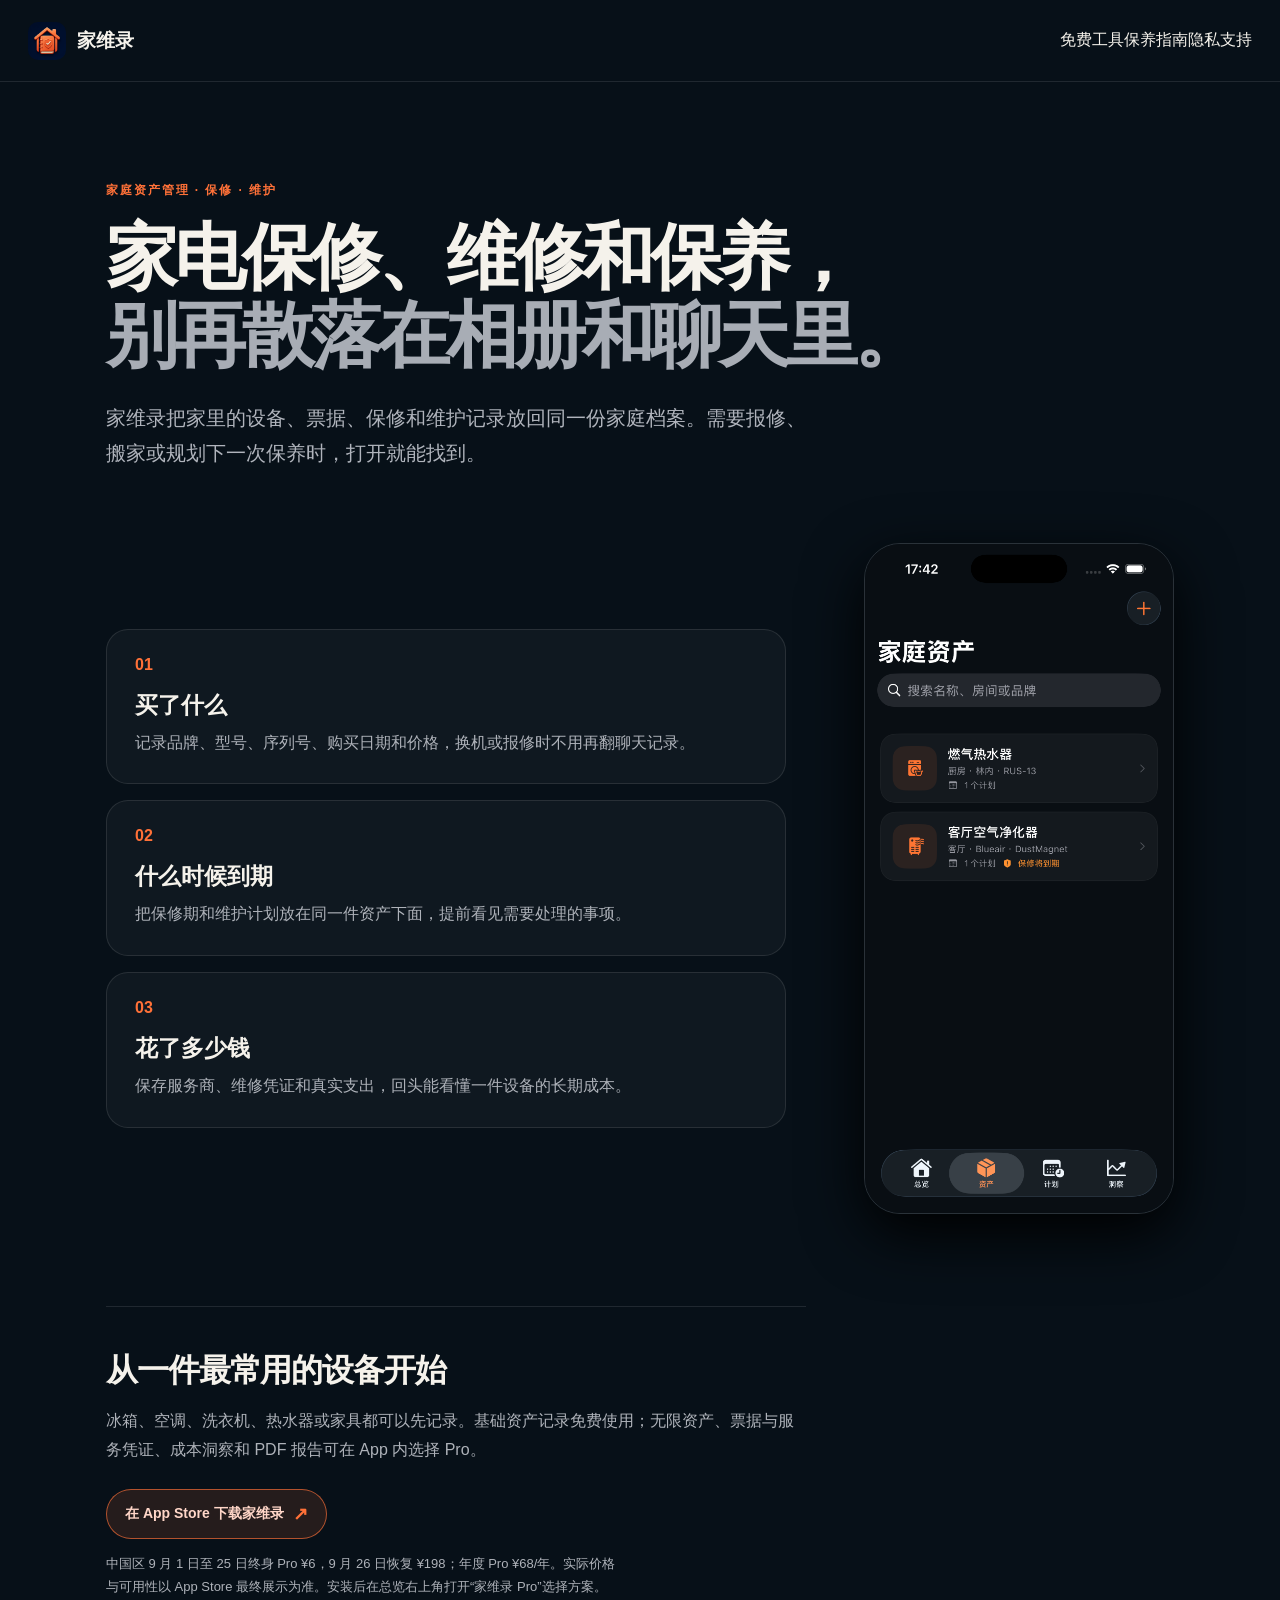
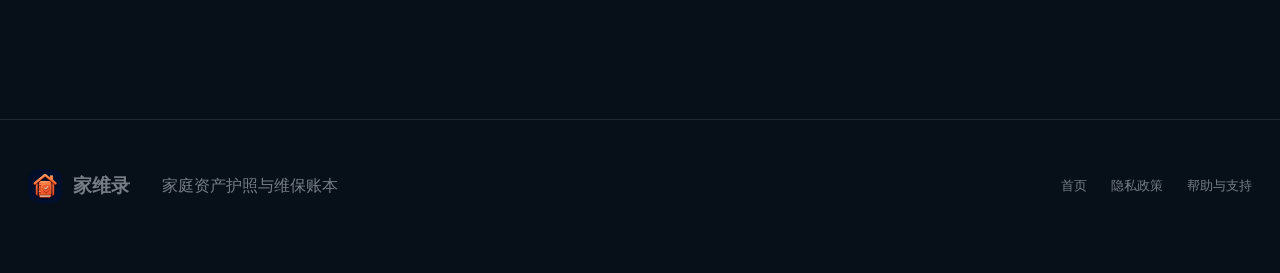
==== docs/home-maintenance/index.html @ 5a997d84 "docs: explain in-app pro purchase path" ====
<!doctype html>
<html lang="zh-Hans">
<head>
  <meta charset="utf-8">
  <meta name="viewport" content="width=device-width,initial-scale=1">
  <title>家电保修与维修记录 · 家维录</title>
  <meta name="description" content="记录家电保修、维修凭证与保养历史，让家庭设备的每次维护都有迹可查。">
  <link rel="canonical" href="https://wanglei13975.github.io/jiaweilu-homefolio-site/home-maintenance/">
  <meta property="og:title" content="家电保修与维修记录 · 家维录">
  <meta property="og:description" content="免费记录家电保修、维修凭证与保养日期，家庭资产一处可查。">
  <meta property="og:url" content="https://wanglei13975.github.io/jiaweilu-homefolio-site/home-maintenance/">
  <meta property="og:image" content="https://wanglei13975.github.io/jiaweilu-homefolio-site/og-v2.png">
  <meta name="twitter:card" content="summary_large_image">
  <meta name="twitter:title" content="家电保修与维修记录 · 家维录">
  <meta name="twitter:description" content="免费记录家电保修、维修凭证与保养日期。">
  <meta name="twitter:image" content="https://wanglei13975.github.io/jiaweilu-homefolio-site/og-v2.png">
  <link rel="icon" href="../favicon.svg">
  <link rel="stylesheet" href="../style.css">
</head>
<body>
  <nav class="nav"><a class="wordmark" href="../"><img src="../app-icon.png" width="38" height="38" alt="家维录图标"><span>家维录</span></a><div><a href="../maintenance-calculator/">免费工具</a><a href="./">保养指南</a><a href="../privacy/">隐私</a><a href="../support/">支持</a></div></nav>
  <article class="guide">
    <p class="eyebrow">家庭资产管理 · 保修 · 维护</p>
    <h1>家电保修、维修和保养，<br><em>别再散落在相册和聊天里。</em></h1>
    <p class="lead">家维录把家里的设备、票据、保修和维护记录放回同一份家庭档案。需要报修、搬家或规划下一次保养时，打开就能找到。</p>
    <div class="guideGrid">
      <div class="guideCards"><section class="guideCard"><span>01</span><h2>买了什么</h2><p>记录品牌、型号、序列号、购买日期和价格，换机或报修时不用再翻聊天记录。</p></section><section class="guideCard"><span>02</span><h2>什么时候到期</h2><p>把保修期和维护计划放在同一件资产下面，提前看见需要处理的事项。</p></section><section class="guideCard"><span>03</span><h2>花了多少钱</h2><p>保存服务商、维修凭证和真实支出，回头能看懂一件设备的长期成本。</p></section></div>
      <img class="guideImage" src="../assets.png" width="310" height="674" alt="家维录家庭资产列表与保修记录">
    </div>
    <section class="guideBottom"><h2>从一件最常用的设备开始</h2><p>冰箱、空调、洗衣机、热水器或家具都可以先记录。基础资产记录免费使用；无限资产、票据与服务凭证、成本洞察和 PDF 报告可在 App 内选择 Pro。</p><a class="storeCta" href="https://apps.apple.com/cn/app/%E5%AE%B6%E7%BB%B4%E5%BD%95/id6799400433?ct=github_home_maintenance&amp;mt=8" target="_blank" rel="noreferrer">在 App Store 下载家维录 <b>↗</b></a><p class="availability">中国区 9 月 1 日至 25 日终身 Pro ¥6，9 月 26 日恢复 ¥198；年度 Pro ¥68/年。实际价格与可用性以 App Store 最终展示为准。安装后在总览右上角打开“家维录 Pro”选择方案。</p></section>
  </article>
  <footer><div class="wordmark"><img src="../app-icon.png" width="34" height="34" alt=""><span>家维录</span></div><p>家庭资产护照与维保账本</p><div><a href="../">首页</a><a href="../privacy/">隐私政策</a><a href="../support/">帮助与支持</a></div></footer>
</body>
</html>
---- docs/style.css ----
:root{--ink:#f5f2eb;--muted:#999da7;--navy:#071018;--card:#101a23;--orange:#ff7138;--line:rgba(255,255,255,.1)}*{box-sizing:border-box}html{scroll-behavior:smooth}body{margin:0;background:var(--navy);color:var(--ink);font-family:-apple-system,BlinkMacSystemFont,"SF Pro Display","PingFang SC",sans-serif}a{color:inherit;text-decoration:none}.wrap{max-width:1180px;margin:auto}.nav{height:82px;padding:0 28px;display:flex;align-items:center;justify-content:space-between;border-bottom:1px solid var(--line)}.navLinks{display:flex;gap:30px;color:var(--muted);font-size:14px}.nav a:hover,.textLink:hover{color:var(--ink)}.wordmark{display:flex;align-items:center;gap:11px;font-weight:750;font-size:19px}.wordmark img{border-radius:10px}.hero{min-height:760px;padding:85px 28px 0;display:grid;grid-template-columns:1.08fr .92fr;align-items:center;overflow:hidden}.eyebrow{color:var(--orange);font-size:12px;font-weight:750;letter-spacing:.16em;text-transform:uppercase}.hero h1{font-size:clamp(46px,6vw,78px);line-height:1.08;letter-spacing:-.055em;margin:20px 0 26px}.hero h1 em{font-style:normal;color:#a8adb5}.lead{max-width:570px;color:#b0b4bc;font-size:20px;line-height:1.75}.badges{display:flex;gap:9px;margin-top:30px}.badges span{padding:8px 13px;border:1px solid var(--line);border-radius:999px;color:#c8cbd0;font-size:13px}.storeCta{display:inline-flex;align-items:center;gap:9px;margin-top:24px;padding:13px 18px;border:1px solid rgba(255,113,56,.65);border-radius:999px;background:rgba(255,113,56,.12);color:#ffd6c8;font-size:14px;font-weight:750}.storeCta b{color:var(--orange);font-size:18px}.storeCta:hover,.storeCta:focus-visible{background:rgba(255,113,56,.2);border-color:var(--orange)}.availability{max-width:520px;margin:13px 0 0;color:#858b95;font-size:13px;line-height:1.7}.heroVisual{height:690px;position:relative;display:grid;place-items:end center}.halo{position:absolute;width:560px;height:560px;border-radius:50%;background:radial-gradient(circle,rgba(255,113,56,.25),transparent 66%);filter:blur(8px)}.phone{position:relative;width:360px;height:auto;border-radius:54px 54px 0 0;box-shadow:0 24px 80px #000;transform:rotate(2deg);border:1px solid rgba(255,255,255,.14)}.features{background:#f0ece3;color:#12171c;padding:105px max(28px,calc((100vw - 1124px)/2))}.sectionIntro{display:grid;grid-template-columns:.5fr 1.5fr;align-items:start}.sectionIntro h2{font-size:clamp(38px,5vw,62px);letter-spacing:-.045em;line-height:1.08;margin:0;max-width:760px}.featureGrid{display:grid;grid-template-columns:repeat(3,1fr);gap:18px;margin-top:70px}.featureGrid article{background:#fff;padding:30px;border-radius:24px;min-height:260px}.featureGrid span{color:var(--orange);font-weight:800}.featureGrid h3{font-size:22px;margin:60px 0 12px}.featureGrid p,.showcaseCopy>p{color:#646b72;line-height:1.75}.showcase{padding:120px 28px;display:grid;grid-template-columns:.85fr 1.15fr;gap:60px;align-items:center}.showcase h2,.privacyBand h2{font-size:clamp(38px,5vw,60px);line-height:1.08;letter-spacing:-.045em;margin:18px 0}.showcaseCopy>p{color:#a6abb3}.showcase ul{list-style:none;padding:0;margin:28px 0}.showcase li{padding:13px 0;border-bottom:1px solid var(--line);color:#d4d6da}.showcase li:before{content:"✓";color:var(--orange);margin-right:12px}.phones{display:flex;align-items:flex-end;justify-content:center;gap:24px}.phones img{width:min(45%,310px);height:auto;border-radius:38px;box-shadow:0 20px 60px #000}.phones img:last-child{transform:translateY(35px)}.privacyBand{margin:0 auto 100px;padding:64px;border-radius:32px;background:linear-gradient(135deg,#142531,#0f1921);display:grid;grid-template-columns:1fr 1fr;gap:70px}.privacyBand p{color:#a9aeb5;line-height:1.8}.textLink{display:inline-block;margin-top:16px;color:var(--orange);font-weight:650}footer{padding:40px 28px 60px;border-top:1px solid var(--line);display:flex;align-items:center;gap:32px;color:#767c84}footer>p{flex:1}footer>div:last-child{display:flex;gap:24px;font-size:13px}.legal{max-width:780px;padding:80px 28px 120px}.legal .back{color:var(--orange);font-size:14px}.legal h1{font-size:48px;margin:40px 0 12px}.legal h2{font-size:22px;margin-top:42px}.legal p{color:#aeb2b9;line-height:1.9}.legal .date{color:#717781}@media(max-width:800px){.hero{grid-template-columns:1fr;padding-top:55px}.heroVisual{height:580px}.phone{width:300px}.sectionIntro,.showcase,.privacyBand{grid-template-columns:1fr}.featureGrid{grid-template-columns:1fr}.featureGrid article{min-height:210px}.featureGrid h3{margin-top:36px}.phones{margin-top:20px}.privacyBand{margin:0 20px 70px;padding:36px;gap:20px}footer{margin:0 24px;padding-left:0;padding-right:0;flex-wrap:wrap}footer>p{width:100%;flex-basis:100%;order:3}.nav{padding:0 20px}.navLinks{gap:16px}.navLinks a:first-child{display:none}}.guide{max-width:1124px;margin:auto;padding:88px 28px 120px}.guide h1{font-size:clamp(42px,6vw,72px);line-height:1.08;letter-spacing:-.055em;margin:20px 0 26px}.guide h1 em{font-style:normal;color:#a8adb5}.guide .lead{max-width:700px}.guideGrid{display:grid;grid-template-columns:1fr 310px;gap:78px;align-items:center;margin-top:72px}.guideCards{display:grid;gap:16px}.guideCard{padding:26px 28px;border:1px solid var(--line);border-radius:22px;background:rgba(255,255,255,.035)}.guideCard span{color:var(--orange);font-weight:800}.guideCard h2{font-size:23px;margin:16px 0 8px}.guideCard p,.guideBottom p{color:#aeb2b9;line-height:1.8;margin:0}.guideImage{width:100%;height:auto;border-radius:36px;box-shadow:0 20px 60px #000;border:1px solid rgba(255,255,255,.14)}.guideBottom{margin-top:92px;max-width:700px;padding-top:42px;border-top:1px solid var(--line)}.guideBottom h2{font-size:32px;letter-spacing:-.035em;margin:0 0 14px}.guideBottom .availability{margin-top:13px}@media(max-width:800px){.guide{padding:58px 24px 80px}.guideGrid{grid-template-columns:1fr;gap:38px;margin-top:50px}.guideImage{max-width:310px;margin:auto}.guideBottom{margin-top:60px}}
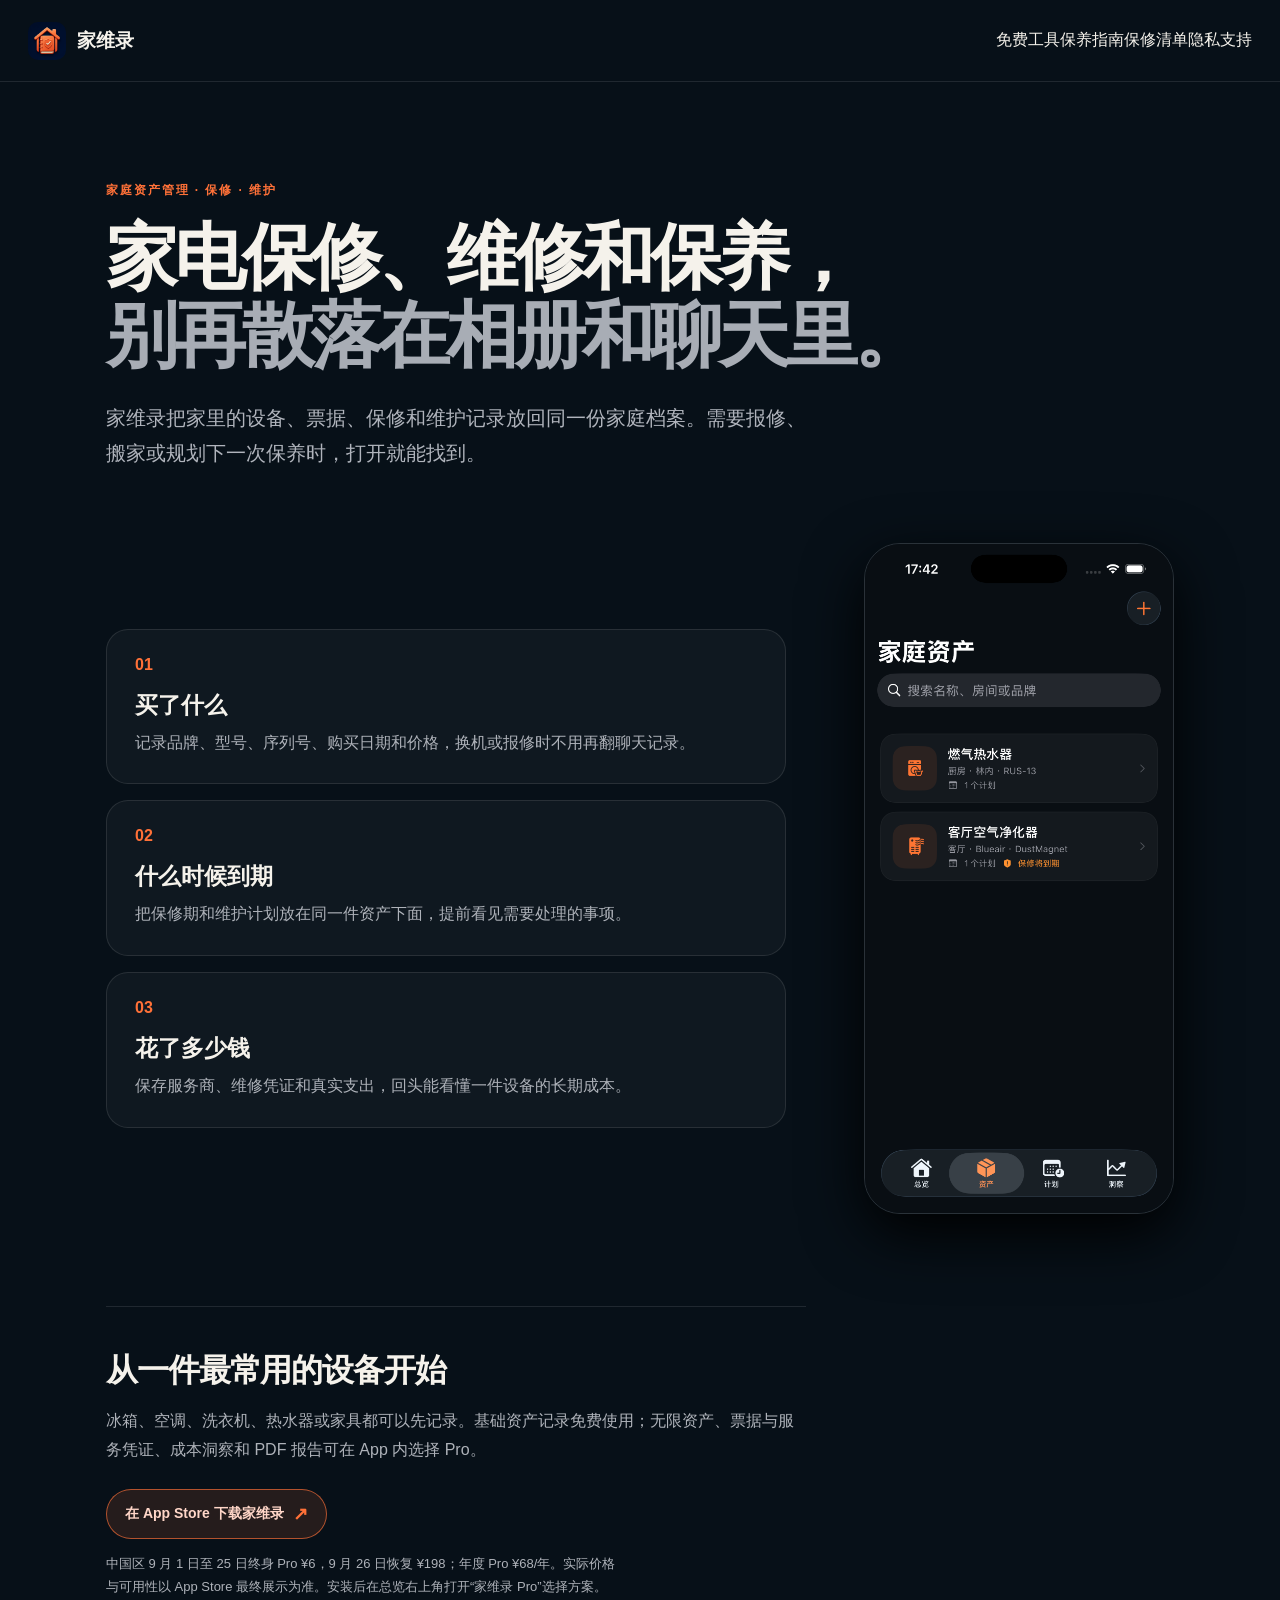
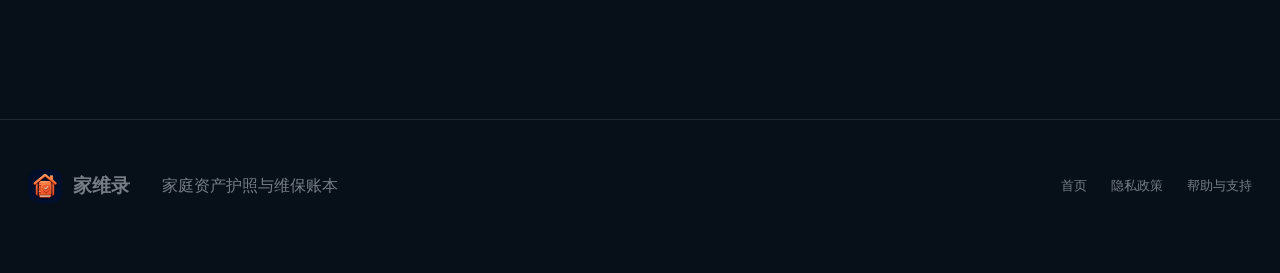
==== commit 3c8c7dc6: "Add warranty checklist acquisition page" ====
--- a/docs/home-maintenance/index.html
+++ b/docs/home-maintenance/index.html
@@ -3,6 +3,7 @@
 <head>
   <meta charset="utf-8">
   <meta name="viewport" content="width=device-width,initial-scale=1">
+  <meta name="apple-itunes-app" content="app-id=6799400433">
   <title>家电保修与维修记录 · 家维录</title>
   <meta name="description" content="记录家电保修、维修凭证与保养历史，让家庭设备的每次维护都有迹可查。">
   <link rel="canonical" href="https://wanglei13975.github.io/jiaweilu-homefolio-site/home-maintenance/">
@@ -16,9 +17,10 @@
   <meta name="twitter:image" content="https://wanglei13975.github.io/jiaweilu-homefolio-site/og-v2.png">
   <link rel="icon" href="../favicon.svg">
   <link rel="stylesheet" href="../style.css">
+  <link rel="stylesheet" href="../mobile-purchase.css">
 </head>
 <body>
-  <nav class="nav"><a class="wordmark" href="../"><img src="../app-icon.png" width="38" height="38" alt="家维录图标"><span>家维录</span></a><div><a href="../maintenance-calculator/">免费工具</a><a href="./">保养指南</a><a href="../privacy/">隐私</a><a href="../support/">支持</a></div></nav>
+  <nav class="nav"><a class="wordmark" href="../"><img src="../app-icon.png" width="38" height="38" alt="家维录图标"><span>家维录</span></a><div><a href="../maintenance-calculator/">免费工具</a><a href="./">保养指南</a><a href="../warranty-checklist/">保修清单</a><a href="../privacy/">隐私</a><a href="../support/">支持</a></div></nav>
   <article class="guide">
     <p class="eyebrow">家庭资产管理 · 保修 · 维护</p>
     <h1>家电保修、维修和保养，<br><em>别再散落在相册和聊天里。</em></h1>
@@ -30,5 +32,6 @@
     <section class="guideBottom"><h2>从一件最常用的设备开始</h2><p>冰箱、空调、洗衣机、热水器或家具都可以先记录。基础资产记录免费使用；无限资产、票据与服务凭证、成本洞察和 PDF 报告可在 App 内选择 Pro。</p><a class="storeCta" href="https://apps.apple.com/cn/app/%E5%AE%B6%E7%BB%B4%E5%BD%95/id6799400433?ct=github_home_maintenance&amp;mt=8" target="_blank" rel="noreferrer">在 App Store 下载家维录 <b>↗</b></a><p class="availability">中国区 9 月 1 日至 25 日终身 Pro ¥6，9 月 26 日恢复 ¥198；年度 Pro ¥68/年。实际价格与可用性以 App Store 最终展示为准。安装后在总览右上角打开“家维录 Pro”选择方案。</p></section>
   </article>
   <footer><div class="wordmark"><img src="../app-icon.png" width="34" height="34" alt=""><span>家维录</span></div><p>家庭资产护照与维保账本</p><div><a href="../">首页</a><a href="../privacy/">隐私政策</a><a href="../support/">帮助与支持</a></div></footer>
+  <div class="mobilePurchaseBar" aria-label="限时购买入口"><span><strong>9/1–9/25 ¥6</strong><small>终身 Pro</small></span><a href="https://apps.apple.com/cn/app/%E5%AE%B6%E7%BB%B4%E5%BD%95/id6799400433?ct=github_mobile_cta&amp;mt=8" target="_blank" rel="noreferrer">打开 App Store <span aria-hidden="true">↗</span></a></div>
 </body>
 </html>
--- a/docs/mobile-purchase.css
+++ b/docs/mobile-purchase.css
@@ -0,0 +1,2 @@
+.mobilePurchaseBar{display:none}
+@media(max-width:800px){body{padding-bottom:88px}.mobilePurchaseBar{position:fixed;z-index:20;left:12px;right:12px;bottom:12px;display:flex;align-items:center;justify-content:space-between;gap:12px;padding:11px 12px 11px 15px;border:1px solid rgba(255,113,56,.48);border-radius:18px;background:rgba(7,16,24,.94);box-shadow:0 12px 36px rgba(0,0,0,.42);backdrop-filter:blur(18px)}.mobilePurchaseBar>span{display:grid;gap:2px;min-width:0}.mobilePurchaseBar strong{color:#ffd6c8;font-size:14px;white-space:nowrap}.mobilePurchaseBar small{color:#aeb2b9;font-size:11px;white-space:nowrap}.mobilePurchaseBar>a{display:inline-flex;align-items:center;gap:5px;flex:none;padding:9px 11px;border-radius:999px;background:#ff7138;color:#1a1714;font-size:12px;font-weight:800;white-space:nowrap}.mobilePurchaseBar>a span{display:inline;color:inherit;font-size:15px}}
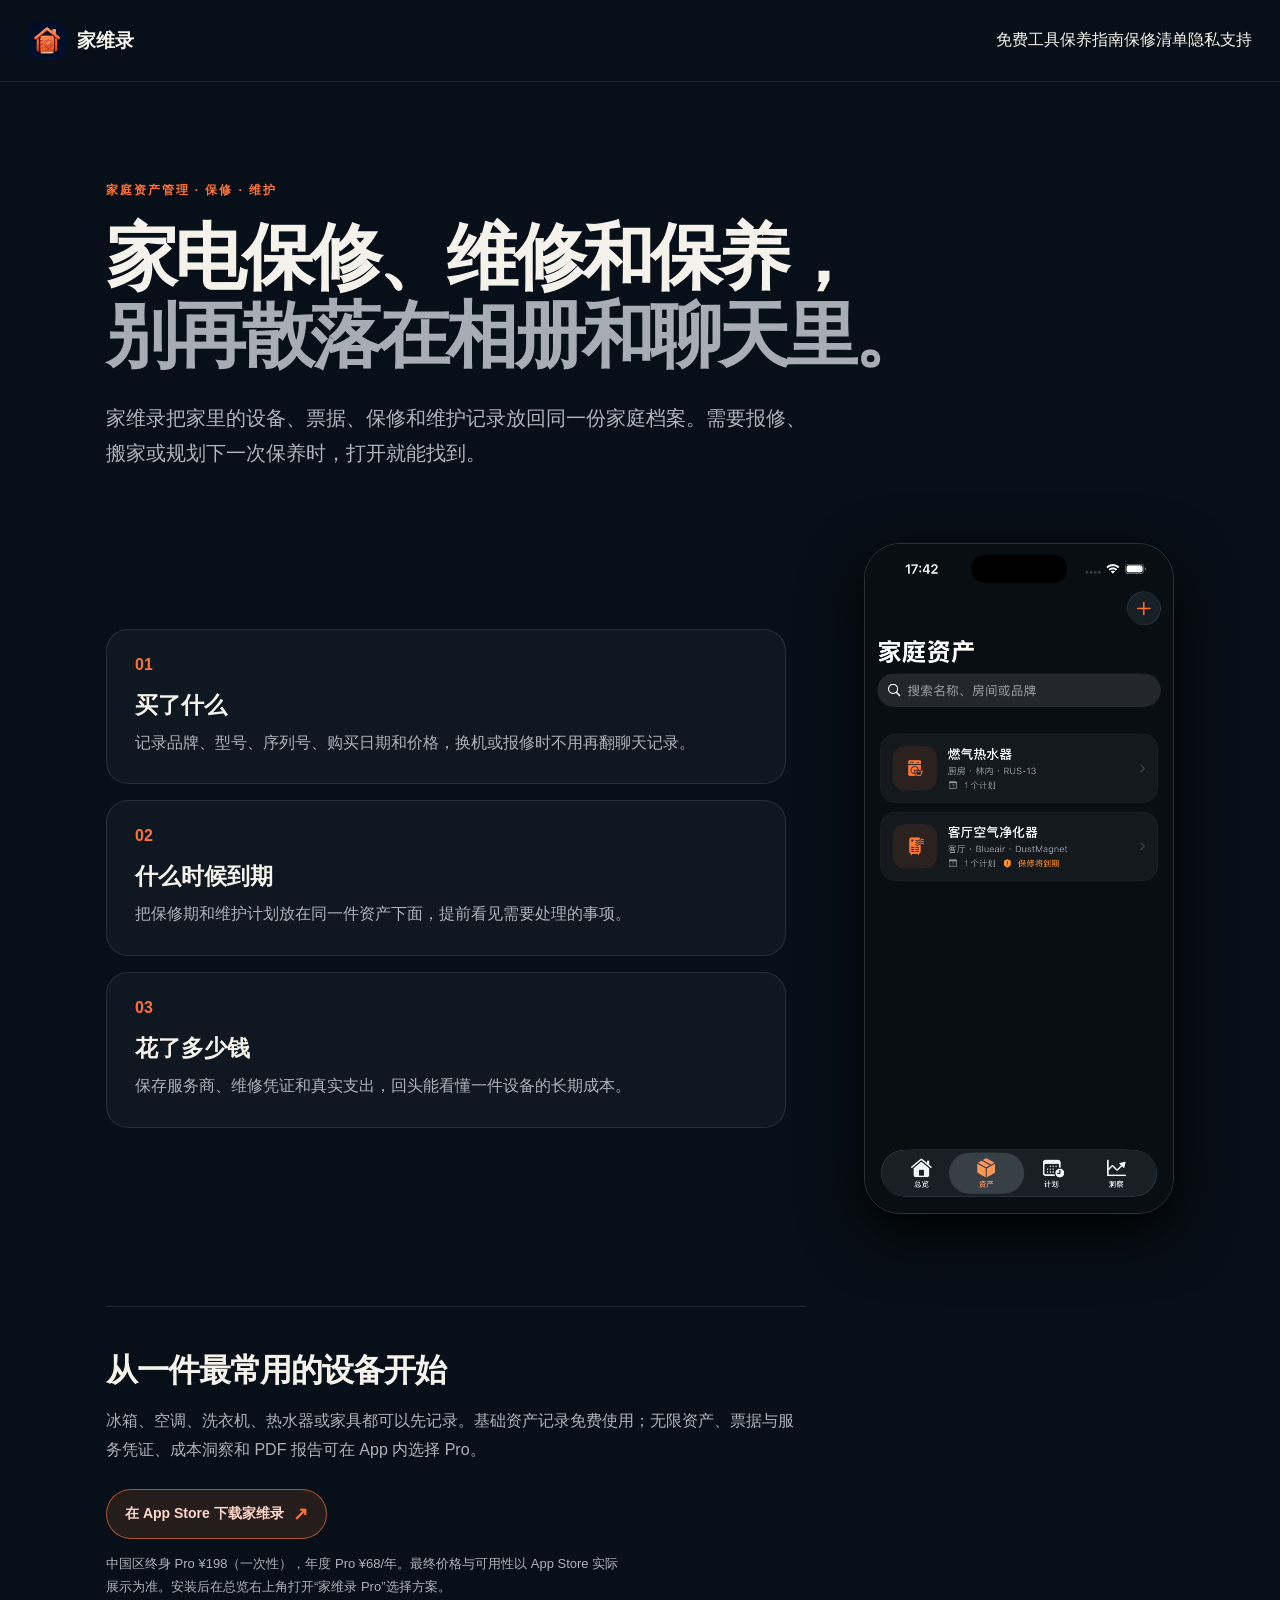
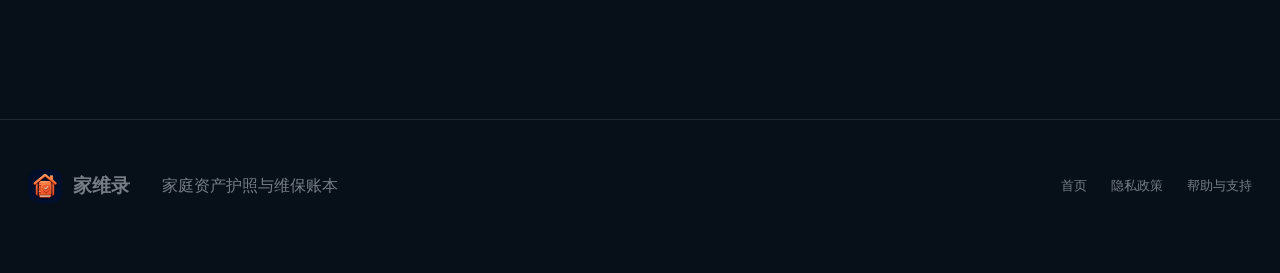
==== commit 92ef71df: "Sync Pages fallback pricing" ====
--- a/docs/home-maintenance/index.html
+++ b/docs/home-maintenance/index.html
@@ -29,9 +29,9 @@
       <div class="guideCards"><section class="guideCard"><span>01</span><h2>买了什么</h2><p>记录品牌、型号、序列号、购买日期和价格，换机或报修时不用再翻聊天记录。</p></section><section class="guideCard"><span>02</span><h2>什么时候到期</h2><p>把保修期和维护计划放在同一件资产下面，提前看见需要处理的事项。</p></section><section class="guideCard"><span>03</span><h2>花了多少钱</h2><p>保存服务商、维修凭证和真实支出，回头能看懂一件设备的长期成本。</p></section></div>
       <img class="guideImage" src="../assets.png" width="310" height="674" alt="家维录家庭资产列表与保修记录">
     </div>
-    <section class="guideBottom"><h2>从一件最常用的设备开始</h2><p>冰箱、空调、洗衣机、热水器或家具都可以先记录。基础资产记录免费使用；无限资产、票据与服务凭证、成本洞察和 PDF 报告可在 App 内选择 Pro。</p><a class="storeCta" href="https://apps.apple.com/cn/app/%E5%AE%B6%E7%BB%B4%E5%BD%95/id6799400433?ct=github_home_maintenance&amp;mt=8" target="_blank" rel="noreferrer">在 App Store 下载家维录 <b>↗</b></a><p class="availability">中国区 9 月 1 日至 25 日终身 Pro ¥6，9 月 26 日恢复 ¥198；年度 Pro ¥68/年。实际价格与可用性以 App Store 最终展示为准。安装后在总览右上角打开“家维录 Pro”选择方案。</p></section>
+    <section class="guideBottom"><h2>从一件最常用的设备开始</h2><p>冰箱、空调、洗衣机、热水器或家具都可以先记录。基础资产记录免费使用；无限资产、票据与服务凭证、成本洞察和 PDF 报告可在 App 内选择 Pro。</p><a class="storeCta" href="https://apps.apple.com/cn/app/%E5%AE%B6%E7%BB%B4%E5%BD%95/id6799400433?ct=github_home_maintenance&amp;mt=8" target="_blank" rel="noreferrer">在 App Store 下载家维录 <b>↗</b></a><p class="availability">中国区终身 Pro ¥198（一次性），年度 Pro ¥68/年。最终价格与可用性以 App Store 实际展示为准。安装后在总览右上角打开“家维录 Pro”选择方案。</p></section>
   </article>
   <footer><div class="wordmark"><img src="../app-icon.png" width="34" height="34" alt=""><span>家维录</span></div><p>家庭资产护照与维保账本</p><div><a href="../">首页</a><a href="../privacy/">隐私政策</a><a href="../support/">帮助与支持</a></div></footer>
-  <div class="mobilePurchaseBar" aria-label="限时购买入口"><span><strong>9/1–9/25 ¥6</strong><small>终身 Pro</small></span><a href="https://apps.apple.com/cn/app/%E5%AE%B6%E7%BB%B4%E5%BD%95/id6799400433?ct=github_mobile_cta&amp;mt=8" target="_blank" rel="noreferrer">打开 App Store <span aria-hidden="true">↗</span></a></div>
+  <div class="mobilePurchaseBar" aria-label="Pro 购买方案"><span><strong>终身 Pro ¥198</strong><small>一次性 · 年度 ¥68/年</small></span><a href="https://apps.apple.com/cn/app/%E5%AE%B6%E7%BB%B4%E5%BD%95/id6799400433?ct=github_mobile_cta&amp;mt=8" target="_blank" rel="noreferrer">打开 App Store <span aria-hidden="true">↗</span></a></div>
 </body>
 </html>
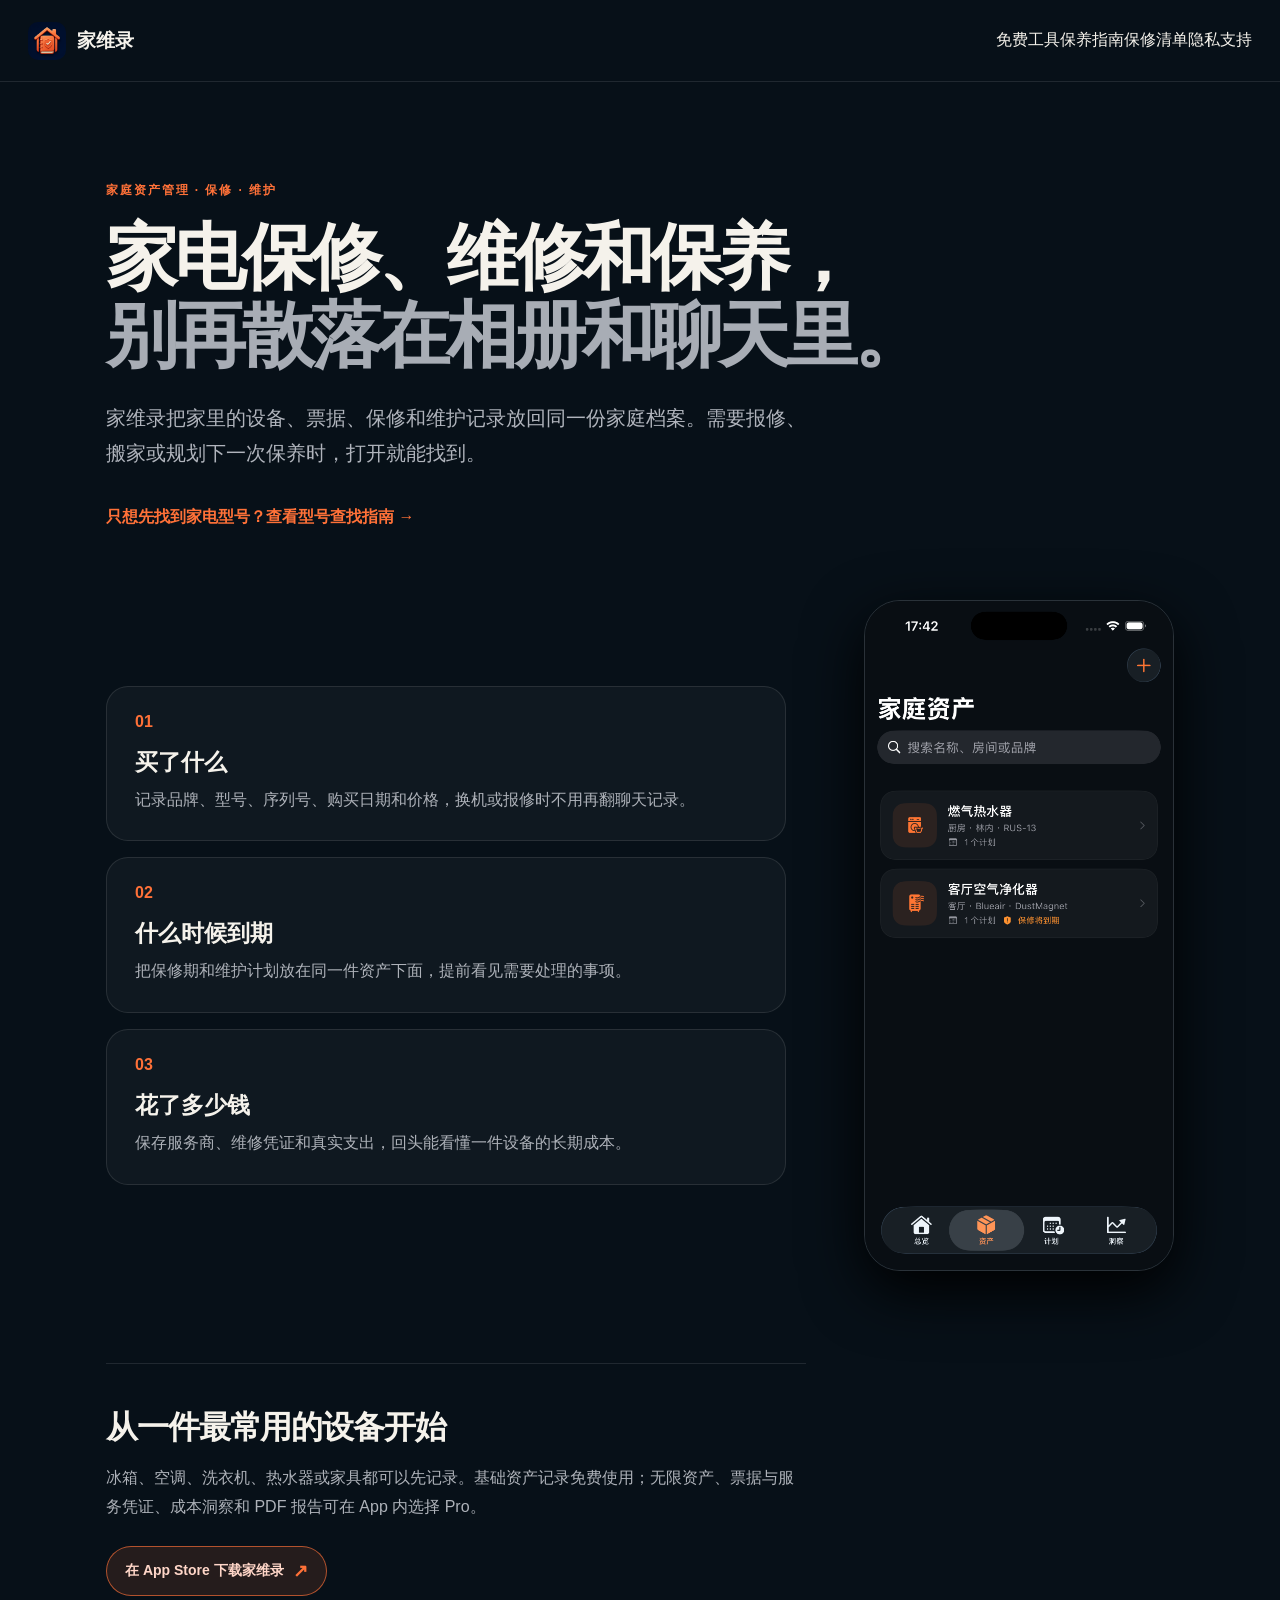
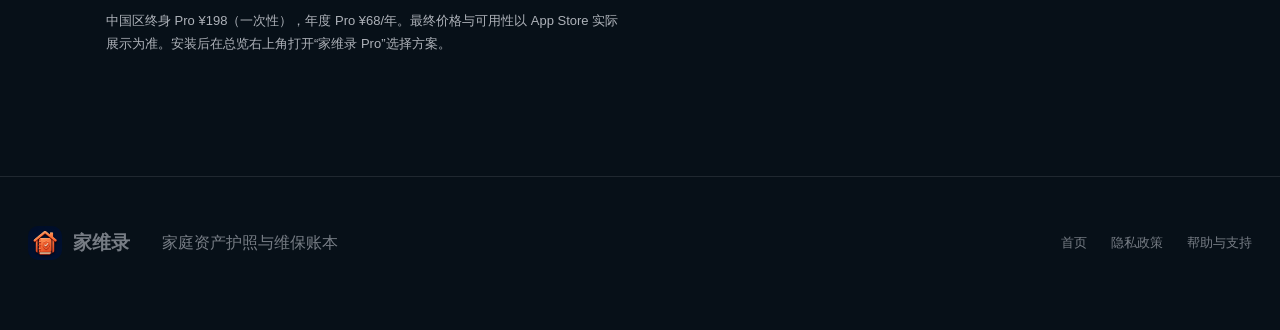
==== commit 50fbace9: "Add manufacturer-sourced model lookup guide" ====
--- a/docs/home-maintenance/index.html
+++ b/docs/home-maintenance/index.html
@@ -3,7 +3,7 @@
 <head>
   <meta charset="utf-8">
   <meta name="viewport" content="width=device-width,initial-scale=1">
-  <meta name="apple-itunes-app" content="app-id=6799400433">
+  <meta name="apple-itunes-app" content="app-id=6799400433, ct=site_home_changji_q4_2026, pt=128677255, mt=8">
   <title>家电保修与维修记录 · 家维录</title>
   <meta name="description" content="记录家电保修、维修凭证与保养历史，让家庭设备的每次维护都有迹可查。">
   <link rel="canonical" href="https://wanglei13975.github.io/jiaweilu-homefolio-site/home-maintenance/">
@@ -18,6 +18,7 @@
   <link rel="icon" href="../favicon.svg">
   <link rel="stylesheet" href="../style.css">
   <link rel="stylesheet" href="../mobile-purchase.css">
+  <script defer src="/jiaweilu-homefolio-site/campaign-link.js"></script>
 </head>
 <body>
   <nav class="nav"><a class="wordmark" href="../"><img src="../app-icon.png" width="38" height="38" alt="家维录图标"><span>家维录</span></a><div><a href="../maintenance-calculator/">免费工具</a><a href="./">保养指南</a><a href="../warranty-checklist/">保修清单</a><a href="../privacy/">隐私</a><a href="../support/">支持</a></div></nav>
@@ -25,13 +26,14 @@
     <p class="eyebrow">家庭资产管理 · 保修 · 维护</p>
     <h1>家电保修、维修和保养，<br><em>别再散落在相册和聊天里。</em></h1>
     <p class="lead">家维录把家里的设备、票据、保修和维护记录放回同一份家庭档案。需要报修、搬家或规划下一次保养时，打开就能找到。</p>
+    <p><a class="textLink" href="../model-number-guide/">只想先找到家电型号？查看型号查找指南 →</a></p>
     <div class="guideGrid">
       <div class="guideCards"><section class="guideCard"><span>01</span><h2>买了什么</h2><p>记录品牌、型号、序列号、购买日期和价格，换机或报修时不用再翻聊天记录。</p></section><section class="guideCard"><span>02</span><h2>什么时候到期</h2><p>把保修期和维护计划放在同一件资产下面，提前看见需要处理的事项。</p></section><section class="guideCard"><span>03</span><h2>花了多少钱</h2><p>保存服务商、维修凭证和真实支出，回头能看懂一件设备的长期成本。</p></section></div>
       <img class="guideImage" src="../assets.png" width="310" height="674" alt="家维录家庭资产列表与保修记录">
     </div>
-    <section class="guideBottom"><h2>从一件最常用的设备开始</h2><p>冰箱、空调、洗衣机、热水器或家具都可以先记录。基础资产记录免费使用；无限资产、票据与服务凭证、成本洞察和 PDF 报告可在 App 内选择 Pro。</p><a class="storeCta" href="https://apps.apple.com/cn/app/%E5%AE%B6%E7%BB%B4%E5%BD%95/id6799400433?ct=github_home_maintenance&amp;mt=8" target="_blank" rel="noreferrer">在 App Store 下载家维录 <b>↗</b></a><p class="availability">中国区终身 Pro ¥198（一次性），年度 Pro ¥68/年。最终价格与可用性以 App Store 实际展示为准。安装后在总览右上角打开“家维录 Pro”选择方案。</p></section>
+    <section class="guideBottom"><h2>从一件最常用的设备开始</h2><p>冰箱、空调、洗衣机、热水器或家具都可以先记录。基础资产记录免费使用；无限资产、票据与服务凭证、成本洞察和 PDF 报告可在 App 内选择 Pro。</p><a class="storeCta" href="https://apps.apple.com/cn/app/%E5%AE%B6%E7%BB%B4%E5%BD%95/id6799400433?pt=128677255&amp;ct=site_home_changji_q4_2026&amp;mt=8" target="_blank" rel="noreferrer">在 App Store 下载家维录 <b>↗</b></a><p class="availability">中国区终身 Pro ¥198（一次性），年度 Pro ¥68/年。最终价格与可用性以 App Store 实际展示为准。安装后在总览右上角打开“家维录 Pro”选择方案。</p></section>
   </article>
   <footer><div class="wordmark"><img src="../app-icon.png" width="34" height="34" alt=""><span>家维录</span></div><p>家庭资产护照与维保账本</p><div><a href="../">首页</a><a href="../privacy/">隐私政策</a><a href="../support/">帮助与支持</a></div></footer>
-  <div class="mobilePurchaseBar" aria-label="Pro 购买方案"><span><strong>终身 Pro ¥198</strong><small>一次性 · 年度 ¥68/年</small></span><a href="https://apps.apple.com/cn/app/%E5%AE%B6%E7%BB%B4%E5%BD%95/id6799400433?ct=github_mobile_cta&amp;mt=8" target="_blank" rel="noreferrer">打开 App Store <span aria-hidden="true">↗</span></a></div>
+  <div class="mobilePurchaseBar" aria-label="Pro 购买方案"><span><strong>终身 Pro ¥198</strong><small>一次性 · 年度 ¥68/年</small></span><a href="https://apps.apple.com/cn/app/%E5%AE%B6%E7%BB%B4%E5%BD%95/id6799400433?pt=128677255&amp;ct=site_home_changji_q4_2026&amp;mt=8" target="_blank" rel="noreferrer">打开 App Store <span aria-hidden="true">↗</span></a></div>
 </body>
 </html>
--- a/docs/style.css
+++ b/docs/style.css
@@ -1 +1,2 @@
 :root{--ink:#f5f2eb;--muted:#999da7;--navy:#071018;--card:#101a23;--orange:#ff7138;--line:rgba(255,255,255,.1)}*{box-sizing:border-box}html{scroll-behavior:smooth}body{margin:0;background:var(--navy);color:var(--ink);font-family:-apple-system,BlinkMacSystemFont,"SF Pro Display","PingFang SC",sans-serif}a{color:inherit;text-decoration:none}.wrap{max-width:1180px;margin:auto}.nav{height:82px;padding:0 28px;display:flex;align-items:center;justify-content:space-between;border-bottom:1px solid var(--line)}.navLinks{display:flex;gap:30px;color:var(--muted);font-size:14px}.nav a:hover,.textLink:hover{color:var(--ink)}.wordmark{display:flex;align-items:center;gap:11px;font-weight:750;font-size:19px}.wordmark img{border-radius:10px}.hero{min-height:760px;padding:85px 28px 0;display:grid;grid-template-columns:1.08fr .92fr;align-items:center;overflow:hidden}.eyebrow{color:var(--orange);font-size:12px;font-weight:750;letter-spacing:.16em;text-transform:uppercase}.hero h1{font-size:clamp(46px,6vw,78px);line-height:1.08;letter-spacing:-.055em;margin:20px 0 26px}.hero h1 em{font-style:normal;color:#a8adb5}.lead{max-width:570px;color:#b0b4bc;font-size:20px;line-height:1.75}.badges{display:flex;gap:9px;margin-top:30px}.badges span{padding:8px 13px;border:1px solid var(--line);border-radius:999px;color:#c8cbd0;font-size:13px}.storeCta{display:inline-flex;align-items:center;gap:9px;margin-top:24px;padding:13px 18px;border:1px solid rgba(255,113,56,.65);border-radius:999px;background:rgba(255,113,56,.12);color:#ffd6c8;font-size:14px;font-weight:750}.storeCta b{color:var(--orange);font-size:18px}.storeCta:hover,.storeCta:focus-visible{background:rgba(255,113,56,.2);border-color:var(--orange)}.availability{max-width:520px;margin:13px 0 0;color:#858b95;font-size:13px;line-height:1.7}.heroVisual{height:690px;position:relative;display:grid;place-items:end center}.halo{position:absolute;width:560px;height:560px;border-radius:50%;background:radial-gradient(circle,rgba(255,113,56,.25),transparent 66%);filter:blur(8px)}.phone{position:relative;width:360px;height:auto;border-radius:54px 54px 0 0;box-shadow:0 24px 80px #000;transform:rotate(2deg);border:1px solid rgba(255,255,255,.14)}.features{background:#f0ece3;color:#12171c;padding:105px max(28px,calc((100vw - 1124px)/2))}.sectionIntro{display:grid;grid-template-columns:.5fr 1.5fr;align-items:start}.sectionIntro h2{font-size:clamp(38px,5vw,62px);letter-spacing:-.045em;line-height:1.08;margin:0;max-width:760px}.featureGrid{display:grid;grid-template-columns:repeat(3,1fr);gap:18px;margin-top:70px}.featureGrid article{background:#fff;padding:30px;border-radius:24px;min-height:260px}.featureGrid span{color:var(--orange);font-weight:800}.featureGrid h3{font-size:22px;margin:60px 0 12px}.featureGrid p,.showcaseCopy>p{color:#646b72;line-height:1.75}.showcase{padding:120px 28px;display:grid;grid-template-columns:.85fr 1.15fr;gap:60px;align-items:center}.showcase h2,.privacyBand h2{font-size:clamp(38px,5vw,60px);line-height:1.08;letter-spacing:-.045em;margin:18px 0}.showcaseCopy>p{color:#a6abb3}.showcase ul{list-style:none;padding:0;margin:28px 0}.showcase li{padding:13px 0;border-bottom:1px solid var(--line);color:#d4d6da}.showcase li:before{content:"✓";color:var(--orange);margin-right:12px}.phones{display:flex;align-items:flex-end;justify-content:center;gap:24px}.phones img{width:min(45%,310px);height:auto;border-radius:38px;box-shadow:0 20px 60px #000}.phones img:last-child{transform:translateY(35px)}.privacyBand{margin:0 auto 100px;padding:64px;border-radius:32px;background:linear-gradient(135deg,#142531,#0f1921);display:grid;grid-template-columns:1fr 1fr;gap:70px}.privacyBand p{color:#a9aeb5;line-height:1.8}.textLink{display:inline-block;margin-top:16px;color:var(--orange);font-weight:650}footer{padding:40px 28px 60px;border-top:1px solid var(--line);display:flex;align-items:center;gap:32px;color:#767c84}footer>p{flex:1}footer>div:last-child{display:flex;gap:24px;font-size:13px}.legal{max-width:780px;padding:80px 28px 120px}.legal .back{color:var(--orange);font-size:14px}.legal h1{font-size:48px;margin:40px 0 12px}.legal h2{font-size:22px;margin-top:42px}.legal p{color:#aeb2b9;line-height:1.9}.legal .date{color:#717781}@media(max-width:800px){.hero{grid-template-columns:1fr;padding-top:55px}.heroVisual{height:580px}.phone{width:300px}.sectionIntro,.showcase,.privacyBand{grid-template-columns:1fr}.featureGrid{grid-template-columns:1fr}.featureGrid article{min-height:210px}.featureGrid h3{margin-top:36px}.phones{margin-top:20px}.privacyBand{margin:0 20px 70px;padding:36px;gap:20px}footer{margin:0 24px;padding-left:0;padding-right:0;flex-wrap:wrap}footer>p{width:100%;flex-basis:100%;order:3}.nav{padding:0 20px}.navLinks{gap:16px}.navLinks a:first-child{display:none}}.guide{max-width:1124px;margin:auto;padding:88px 28px 120px}.guide h1{font-size:clamp(42px,6vw,72px);line-height:1.08;letter-spacing:-.055em;margin:20px 0 26px}.guide h1 em{font-style:normal;color:#a8adb5}.guide .lead{max-width:700px}.guideGrid{display:grid;grid-template-columns:1fr 310px;gap:78px;align-items:center;margin-top:72px}.guideCards{display:grid;gap:16px}.guideCard{padding:26px 28px;border:1px solid var(--line);border-radius:22px;background:rgba(255,255,255,.035)}.guideCard span{color:var(--orange);font-weight:800}.guideCard h2{font-size:23px;margin:16px 0 8px}.guideCard p,.guideBottom p{color:#aeb2b9;line-height:1.8;margin:0}.guideImage{width:100%;height:auto;border-radius:36px;box-shadow:0 20px 60px #000;border:1px solid rgba(255,255,255,.14)}.guideBottom{margin-top:92px;max-width:700px;padding-top:42px;border-top:1px solid var(--line)}.guideBottom h2{font-size:32px;letter-spacing:-.035em;margin:0 0 14px}.guideBottom .availability{margin-top:13px}@media(max-width:800px){.guide{padding:58px 24px 80px}.guideGrid{grid-template-columns:1fr;gap:38px;margin-top:50px}.guideImage{max-width:310px;margin:auto}.guideBottom{margin-top:60px}}
+.templatePanel{margin-top:58px;padding:34px;border:1px solid var(--line);border-radius:26px;background:linear-gradient(135deg,#142531,#0f1921)}.templatePanel>.eyebrow{margin:0 0 14px}.templatePanel h2{font-size:clamp(26px,4vw,38px);letter-spacing:-.035em;margin:0 0 14px}.templatePanel>p:not(.eyebrow){max-width:850px;color:#b5bac1;line-height:1.8;margin:0}.templateDownloads{display:flex;flex-wrap:wrap;gap:12px;margin-top:24px}.templateDownload{display:inline-flex;align-items:center;gap:12px;padding:13px 16px;border:1px solid rgba(255,113,56,.65);border-radius:14px;background:rgba(255,113,56,.1);color:#ffd6c8;font-weight:750}.templateDownload span{font-size:11px;color:#ff9d79;letter-spacing:.08em}.templateDownload:hover,.templateDownload:focus-visible{background:rgba(255,113,56,.2);outline:2px solid var(--orange);outline-offset:2px}.templateFieldGrid{display:grid;grid-template-columns:repeat(2,minmax(0,1fr));gap:14px;margin-top:26px}.templateFieldGrid>div{padding:18px;border:1px solid var(--line);border-radius:16px;background:rgba(255,255,255,.035)}.templateFieldGrid h3{margin:0 0 8px;font-size:17px}.templateFieldGrid p,.templatePanel .templateNote{color:#aeb2b9;font-size:14px;line-height:1.75;margin:0}.templatePanel .templateNote{margin-top:22px;font-size:12px}.templatePrint{display:none}@media(max-width:800px){.templatePanel{padding:25px 22px}.templateFieldGrid{grid-template-columns:1fr}.templateDownloads{display:grid}.templateDownload{justify-content:space-between}}@media print{@page{size:A4 landscape;margin:12mm}body{padding:0!important;background:#fff!important;color:#111!important;font:9pt/1.4 Arial,"PingFang SC",sans-serif}.nav,footer,.mobilePurchaseBar,.guide>.eyebrow,.guide>h1,.guide>.lead,.guideGrid,.templatePanel,.guideBottom{display:none!important}.guide{max-width:none;margin:0;padding:0}.templatePrint{display:block!important;color:#111!important}.templatePrint h2{font-size:16pt;margin:0 0 3mm}.templatePrint h2:not(:first-child){margin-top:9mm}.templatePrint p{margin:0 0 3mm;color:#333!important}.templatePrint table{width:100%;border-collapse:collapse;table-layout:fixed}.templatePrint th,.templatePrint td{height:9mm;border:1px solid #555;padding:1.5mm;text-align:left;vertical-align:top;color:#111!important}.templatePrint th{height:auto;background:#eee!important;font-size:8pt;line-height:1.25;-webkit-print-color-adjust:exact;print-color-adjust:exact;font-weight:700}.templatePrint tr{break-inside:avoid}}
